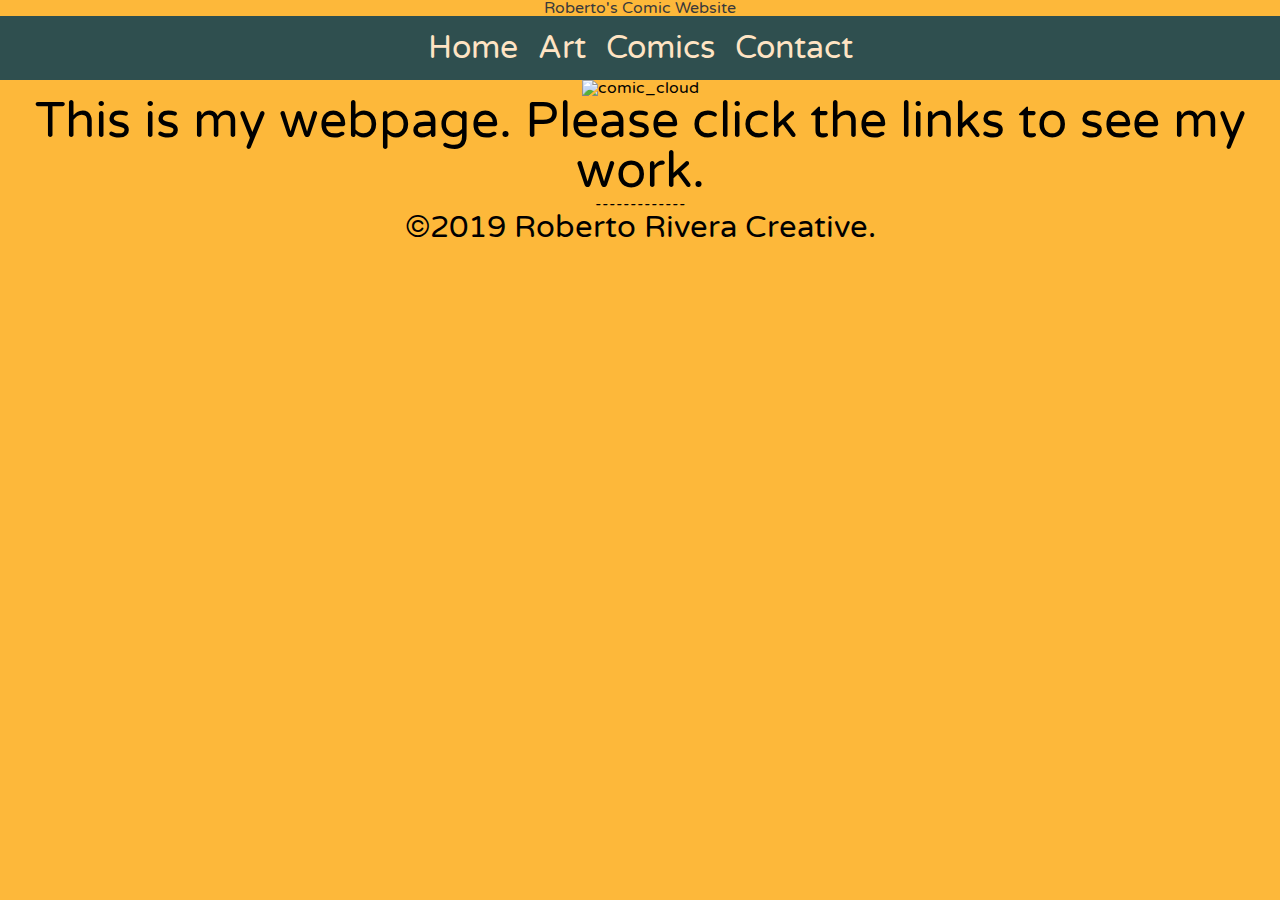
==== index.html @ 54992aca "major updates" ====
<!DOCTYPE html>
<html>
<head>
	<meta charset="UTF-8">
	<meta name="viewport" content="width=device-width, initial-scale=1">
	<title>Comic Website</title>
	<link href="css/reset.css" rel="stylesheet" type="text/css">
	<link href='https://fonts.googleapis.com/css?family=Varela+Round' rel='stylesheet' type='text/css'>
	<link rel="stylesheet" href="css/styles.css">
</head>
	<body>
		<header class="text-center">
			<h1>Roberto's Comic Website</h1>
		</header>
	
		<nav class="text-center">
			<ul class="container">
				<li><a href="/index.html">Home</a></li>
				<li><a href="/art.html">Art</a></li>
				<li><a href="/comics.html">Comics</a></li>
				<li><a href="/contact.html">Contact</a></li>
			</ul>

		</nav>
		<header class="text-center">
			<img src="../images/comic_cloud.png" alt="comic_cloud">
			<h3>This is my webpage. Please click the links to see my work.</h3>
		</header>
	<!--Finished html for the navigation of the site--> 
		<footer class="text-center">-------------
			<p>&copy;2019 Roberto Rivera Creative.</p>
		</footer>
			</div>

				<script src="https://code.jquery.com/jquery-3.4.1.min.js" integrity="sha256-CSXorXvZcTkaix6Yvo6HppcZGetbYMGWSFlBw8HfCJo=" crossorigin="anonymous"></script>
			</body>
</html>
---- css/styles.css ----
/* Default Styles*/
body {
	background-image: url(../images/halftone_background.png);
	background-repeat: no-repeat;
	background-color: #fdb83a;
	background-attachment: fixed;
  	background-size: contain; 
	font-family: 'Varela Round', sans-serif;
	font-size: 16px;
}
	
h1 { 
	color: #3a3a3a;
}
h2 {
	text-align: center;
	color: #ffffff;
}

h3 {
	font-size: 50px 

}

.container {
	width: 80%;
	margin: 0 auto;
}

a { 
	color: #3a3a3a;
}

.no-bullets {
	list-style: none;
}

.flex-container {
	display: flex;
}

.text-center { text-align: center; }

/*Navigation*/
nav {
	background-color: #2f4f4f;
	padding: 1rem 0;
}

nav ul {
	list-style-type: none;
}

nav ul li {
	margin: .5rem 0;
	padding: .5rem;
	font-size: 2rem;
}

nav ul li a {
	text-decoration: none;
	color: bisque;
}

nav ul li a:hover {
	color: #ff002b;
	transition: color 500ms ease-in-out;
}

/* Gallery & Comics Pages*/

.gallery {
	max-width: 850px;
	margin: 0 auto;
	padding: 16px;
	
	flex-direction: column;
	justify-content: space-around;
	align-items: center;
	flex-wrap: wrap;
}

.gallery img {
	max-width: 100%;
	transition: all 500ms ease-in-out;
}

.gallery img:hover {
	filter: none (100%);
	transform: scale(1.1);
}

p {font-size: 31.4px
	}

	/* Contact Page */
.main {
	max-width: 850px;
	margin: 0 auto;
	padding: 16px;
	flex-direction: column;
	justify-content: space-around;
	align-items: center;
	flex-wrap: wrap;
}

.main img {
	max-width: 260px; 
}
/* Lightbox */
.lightbox {
	position: absolute;
	left: 100%;
	right: 0;
	top: 0;
	bottom: 0;
	background-color: rgba(0,0,0,0.5);
	opacity: 0;
	transition: all 200ms ease-in-out;
}

.lightbox[data-state="visible"] {
	opacity: 1;
	left: 0;
}

.lightbox-container {
	position: relative;
	width: 80%;
	margin: 2rem auto;
	background-color: #fff;
	border-radius: 6px;
	box-shadow: 1px 1px 4px #000;
	padding: 1em;
}

.lightbox-content {
	max-height: 800px;
}

.lightbox-img {
	width: 100%;
	object-fit: contain;
}

/* Media Queries*/
@media only screen and (min-width: 900px) {
	/*Navigation*/
	nav ul li {
		display: inline;
	}
	/* Gallery */
	.gallery {
		flex-direction: row;
	}

	.gallery img {
		max-width: 260px;
	}
	.main img {
		max-width: 100%
	}
}
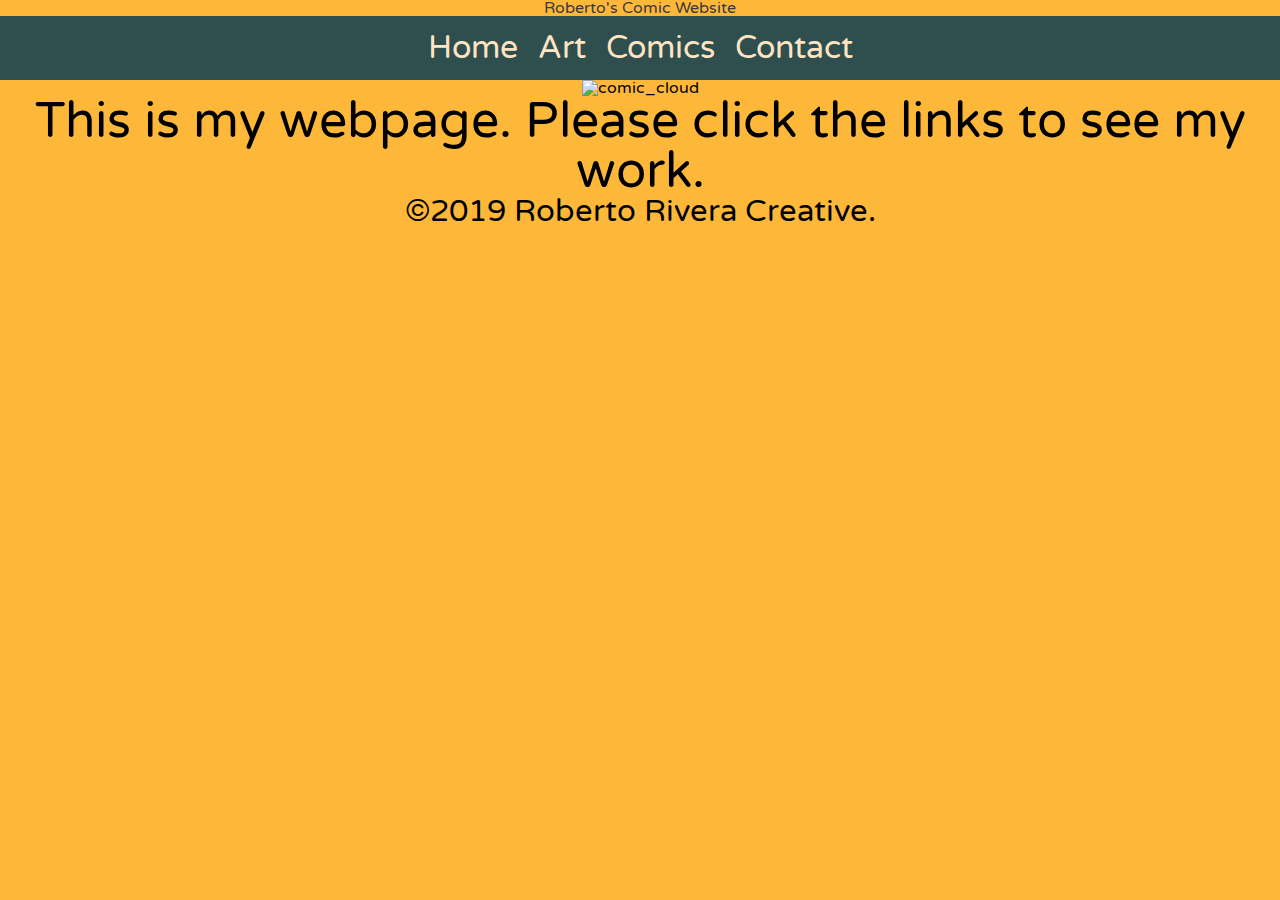
==== commit 05ac3065: "major updates" ====
--- a/index.html
+++ b/index.html
@@ -15,19 +15,19 @@
 	
 		<nav class="text-center">
 			<ul class="container">
-				<li><a href="/index.html">Home</a></li>
-				<li><a href="/art.html">Art</a></li>
-				<li><a href="/comics.html">Comics</a></li>
-				<li><a href="/contact.html">Contact</a></li>
+				<li><a href="../index.html">Home</a></li>
+				<li><a href="../art.html">Art</a></li>
+				<li><a href="../comics.html">Comics</a></li>
+				<li><a href="../contact.html">Contact</a></li>
 			</ul>
 
 		</nav>
 		<header class="text-center">
-			<img src="../images/comic_cloud.png" alt="comic_cloud">
+			<img src="images/comic_cloud.png" alt="comic_cloud">
 			<h3>This is my webpage. Please click the links to see my work.</h3>
 		</header>
 	<!--Finished html for the navigation of the site--> 
-		<footer class="text-center">-------------
+		<footer class="text-center">
 			<p>&copy;2019 Roberto Rivera Creative.</p>
 		</footer>
 			</div>
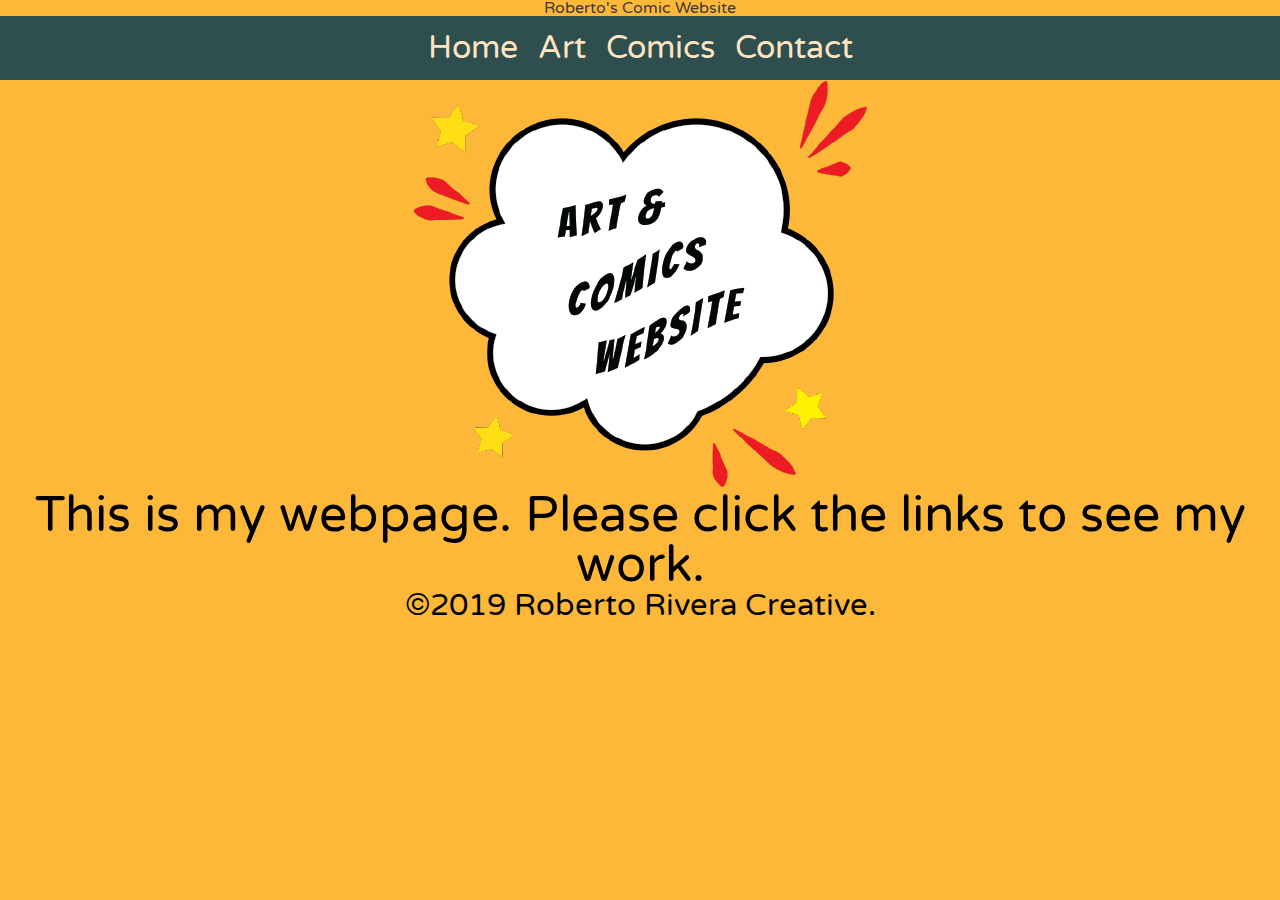
==== commit 96020795: "changed image src" ====
--- a/index.html
+++ b/index.html
@@ -23,7 +23,7 @@
 
 		</nav>
 		<header class="text-center">
-			<img src="images/comic_cloud.png" alt="comic_cloud">
+			<img src="../Images/comic_cloud.png" alt="comic_cloud">
 			<h3>This is my webpage. Please click the links to see my work.</h3>
 		</header>
 	<!--Finished html for the navigation of the site--> 
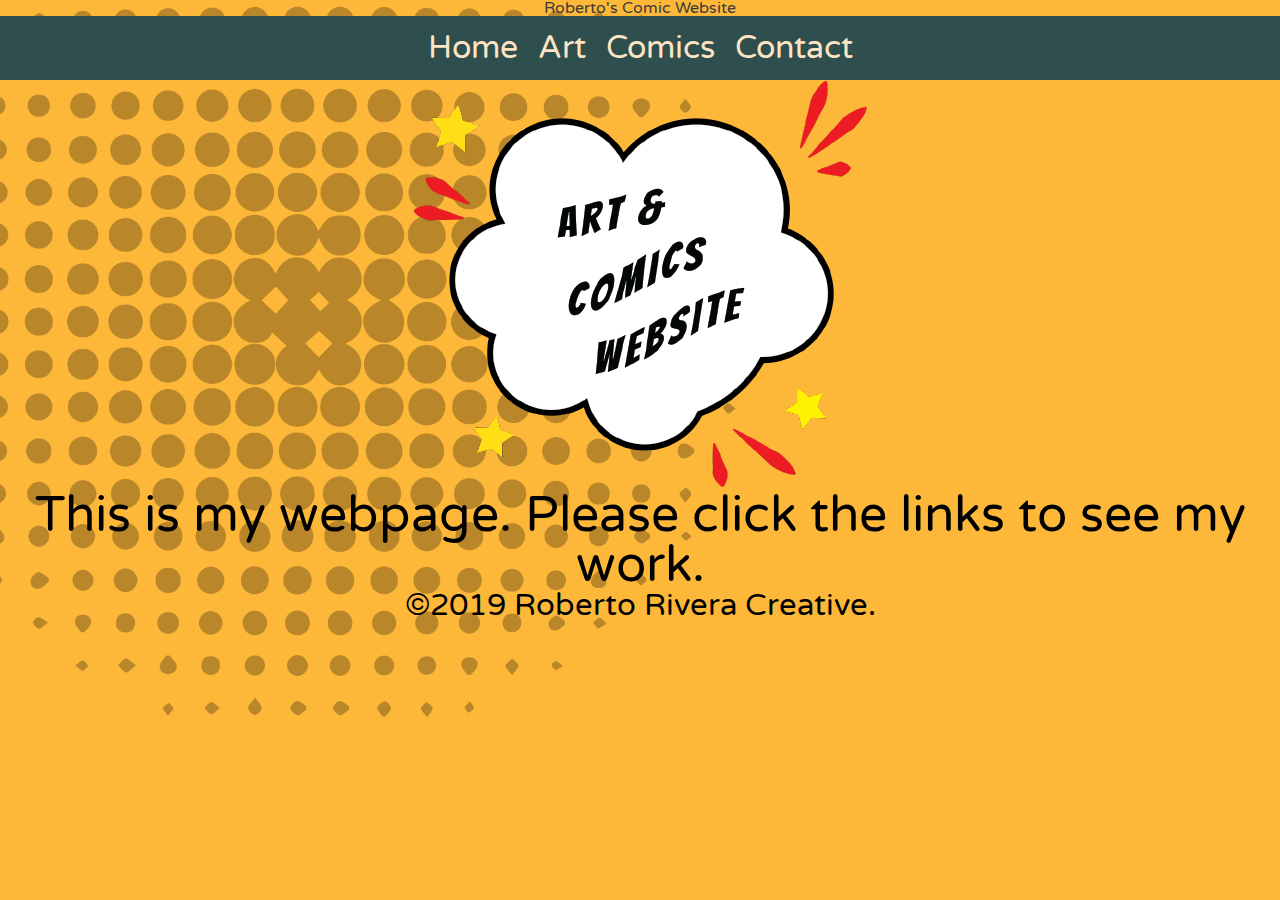
==== commit 31d28b61: "changed image src" ====
--- a/index.html
+++ b/index.html
@@ -23,7 +23,7 @@
 
 		</nav>
 		<header class="text-center">
-			<img src="../Images/comic_cloud.png" alt="comic_cloud">
+			<img src="/Images/comic_cloud.png" alt="comic_cloud">
 			<h3>This is my webpage. Please click the links to see my work.</h3>
 		</header>
 	<!--Finished html for the navigation of the site--> 
--- a/css/styles.css
+++ b/css/styles.css
@@ -1,6 +1,6 @@
 /* Default Styles*/
 body {
-	background-image: url(../images/halftone_background.png);
+	background-image: url(../Images/halftone_background.png);
 	background-repeat: no-repeat;
 	background-color: #fdb83a;
 	background-attachment: fixed;
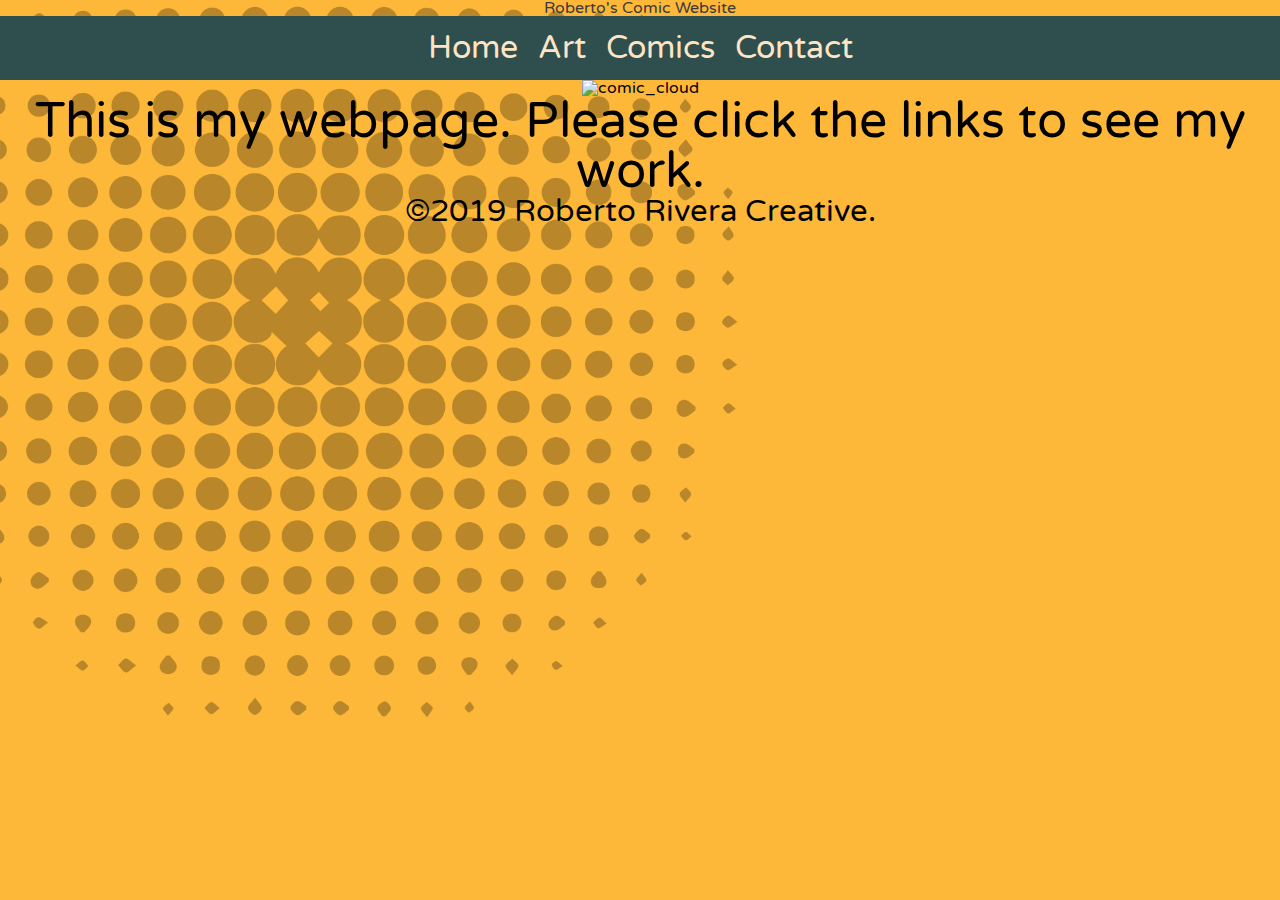
==== commit 65199e3e: "updates" ====
--- a/index.html
+++ b/index.html
@@ -23,7 +23,7 @@
 
 		</nav>
 		<header class="text-center">
-			<img src="/Images/comic_cloud.png" alt="comic_cloud">
+			<img src="../images/comic_cloud.png" alt="comic_cloud">
 			<h3>This is my webpage. Please click the links to see my work.</h3>
 		</header>
 	<!--Finished html for the navigation of the site--> 
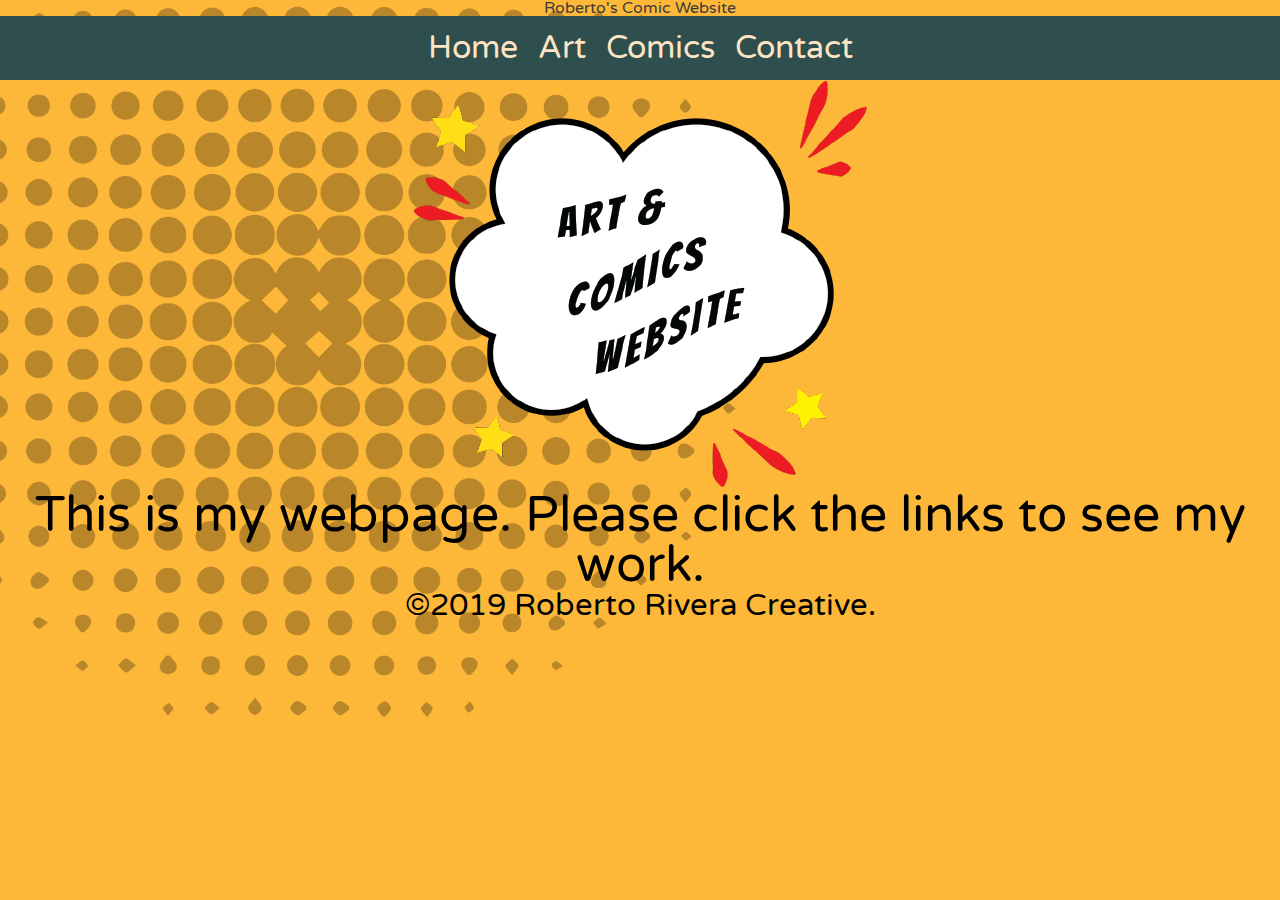
==== commit b958e6b9: "returning css and html proper" ====
--- a/index.html
+++ b/index.html
@@ -15,15 +15,14 @@
 	
 		<nav class="text-center">
 			<ul class="container">
-				<li><a href="../index.html">Home</a></li>
-				<li><a href="../art.html">Art</a></li>
-				<li><a href="../comics.html">Comics</a></li>
-				<li><a href="../contact.html">Contact</a></li>
+				<li><a href="index.html">Home</a></li>
+				<li><a href="art.html">Art</a></li>
+				<li><a href="comics.html">Comics</a></li>
+				<li><a href="contact.html">Contact</a></li>
 			</ul>
-
 		</nav>
 		<header class="text-center">
-			<img src="../images/comic_cloud.png" alt="comic_cloud">
+			<img src="Images/comic_cloud.png" alt="comic_cloud">
 			<h3>This is my webpage. Please click the links to see my work.</h3>
 		</header>
 	<!--Finished html for the navigation of the site--> 
